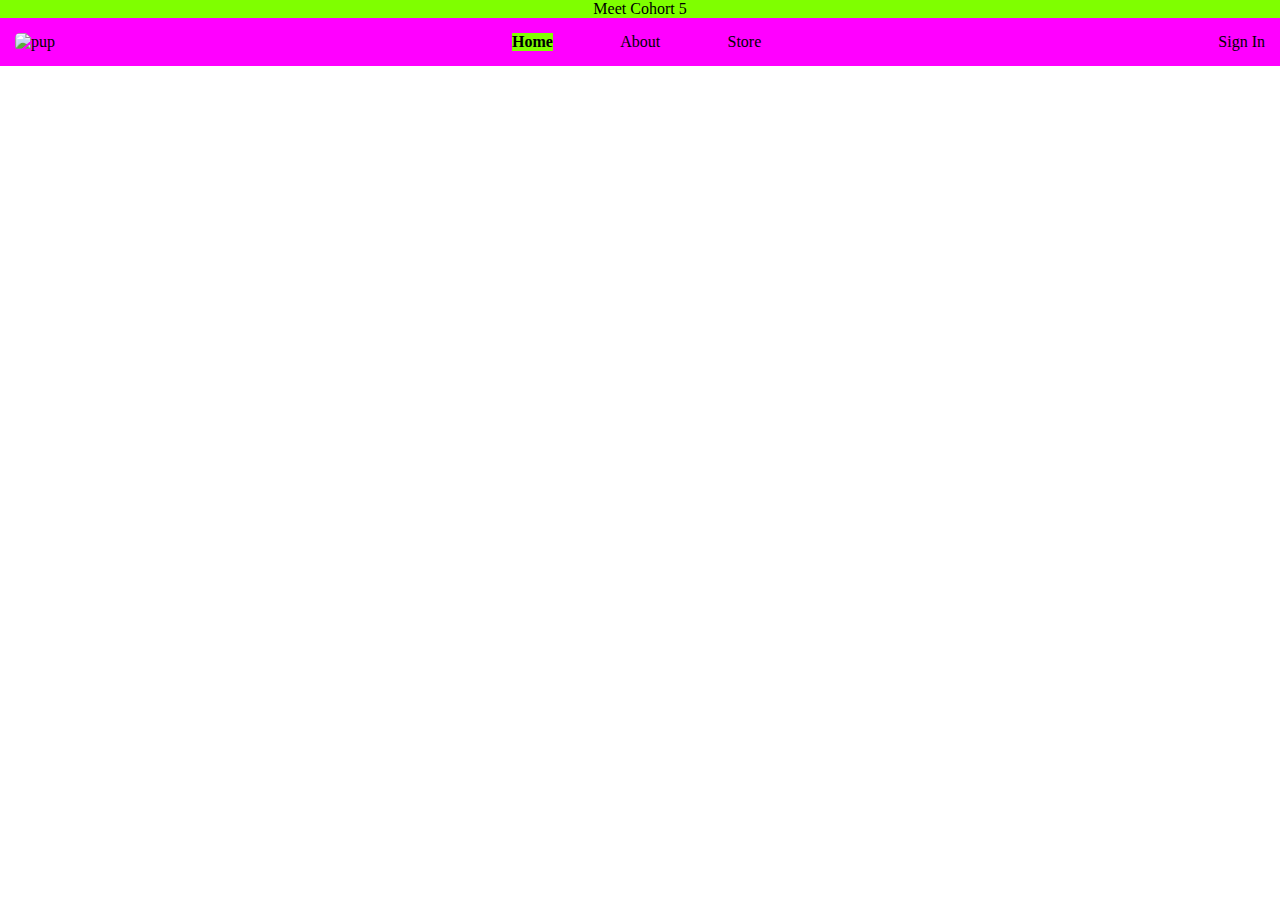
==== index.html @ 69b4f4ca "created navbar" ====
<!DOCTYPE html>
<html lang="en">
  <head>
    <meta charset="UTF-8" />
    <meta name="viewport" content="width=device-width, initial-scale=1.0" />
    <meta http-equiv="X-UA-Compatible" content="ie=edge" />
    <link type="text/css" href="index.css" rel="stylesheet" />
    <title>Meet Cohort 5</title>
  </head>
  <body>
    <div class="nav-title">
      Meet Cohort 5
    </div>
    <div class="top-nav">
      <div>
        <img
          class="pup"
          src="https://gfp-2a3tnpzj.stackpathdns.com/wp-content/uploads/2019/11/Grin-f1.jpg"
          alt="pup"
        />
      </div>
      <div class="pagelinks">
        <div class="lit">Home</div>
        <div>About</div>
        <div>Store</div>
      </div>
      <div>Sign In</div>
    </div>
  </body>
</html>
---- index.css ----
body {
  margin: 0px;
}
.top-nav {
  display: flex;
  justify-content: space-between;
  align-items: center;
  background-color: fuchsia;
  padding: 15px;
}
.lit {
  background-color: chartreuse;
  font-weight: bold;
}
.pagelinks {
  width: 30vw;
  display: flex;
  justify-content: space-evenly;
}
.pup {
  width: 10vw;
  border-radius: 5px;
}
.nav-title {
  background-color: chartreuse;
  display: flex;
  justify-content: center;
}
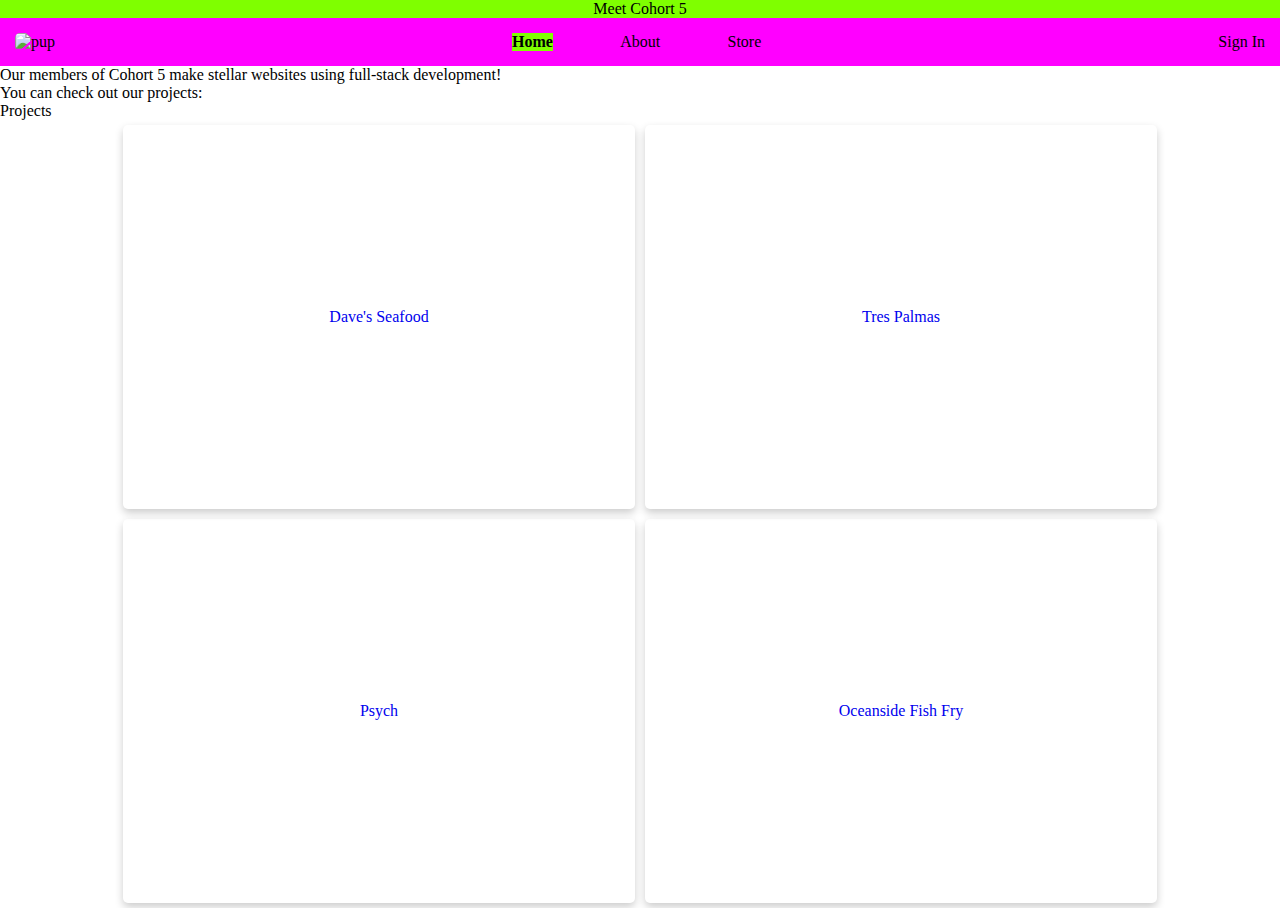
==== commit 7317eb63: "add projects" ====
--- a/index.html
+++ b/index.html
@@ -26,5 +26,42 @@
       </div>
       <div>Sign In</div>
     </div>
+    <div class="main">
+      Our members of Cohort 5 make stellar websites using full-stack
+      development!<br />
+      You can check out our projects: <br />Projects <br />
+      <div class="project-links">
+        <div class="card daves">
+          <a
+            class="project-link"
+            href="https://mikealessi24.github.io/restaurant-website/Dave'sSeafood/home.html"
+            >Dave's Seafood</a
+          >
+        </div>
+        <div class="card palmas">
+          <a
+            class="project-link"
+            href="https://westmoz.github.io/restaurant-website/"
+            >Tres Palmas</a
+          >
+        </div>
+      </div>
+      <div class="project-links">
+        <div class="card psych">
+          <a
+            class="project-link"
+            href="https://benanna2019.github.io/Psych-Restaurant-Website/Psych%20Restaurant/index.html"
+            >Psych</a
+          >
+        </div>
+        <div class="card oceanside">
+          <a
+            class="project-link"
+            href="https://rwfarish.github.io/Oceanside-Fish-Fry/Restaurant/JRS%201.html"
+            >Oceanside Fish Fry</a
+          >
+        </div>
+      </div>
+    </div>
   </body>
 </html>
--- a/index.css
+++ b/index.css
@@ -26,3 +26,47 @@
   display: flex;
   justify-content: center;
 }
+
+.card {
+  box-shadow: 0 4px 8px 0 rgba(0, 0, 0, 0.2);
+  transition: 0.3s;
+  width: 40%;
+  height: 30vw;
+  border-radius: 5px;
+  display: flex;
+  justify-content: center;
+  align-items: center;
+  margin: 5px;
+}
+
+.card:hover {
+  box-shadow: 0 8px 16px 0 rgba(0, 0, 0, 0.2);
+}
+.project-link {
+  text-decoration: none;
+}
+.project-link:visited {
+  text-decoration: none;
+  color: blue;
+}
+.project-links {
+  display: flex;
+  justify-content: center;
+}
+
+.daves {
+  background-image: url("https://scontent-mia3-2.xx.fbcdn.net/v/t1.0-9/13620836_1052979291404432_6329844564851006760_n.jpg?_nc_cat=109&_nc_sid=85a577&_nc_ohc=di-peWdtnPUAX-UAoj5&_nc_ht=scontent-mia3-2.xx&oh=74c26738aade005c24dc557fd0ad046d&oe=5F54B8C7");
+  background-size: cover;
+}
+.palmas {
+  background-image: url("https://trespalmasacai.com/wp-content/uploads/2019/04/Shot.jpg");
+  background-size: cover;
+}
+.psych {
+  background-image: url("https://images4.alphacoders.com/857/857592.jpg");
+  background-size: cover;
+}
+.oceanside {
+  background-image: url("https://pbs.twimg.com/media/EPyU2HiWAAALlSv.jpg");
+  background-size: cover;
+}
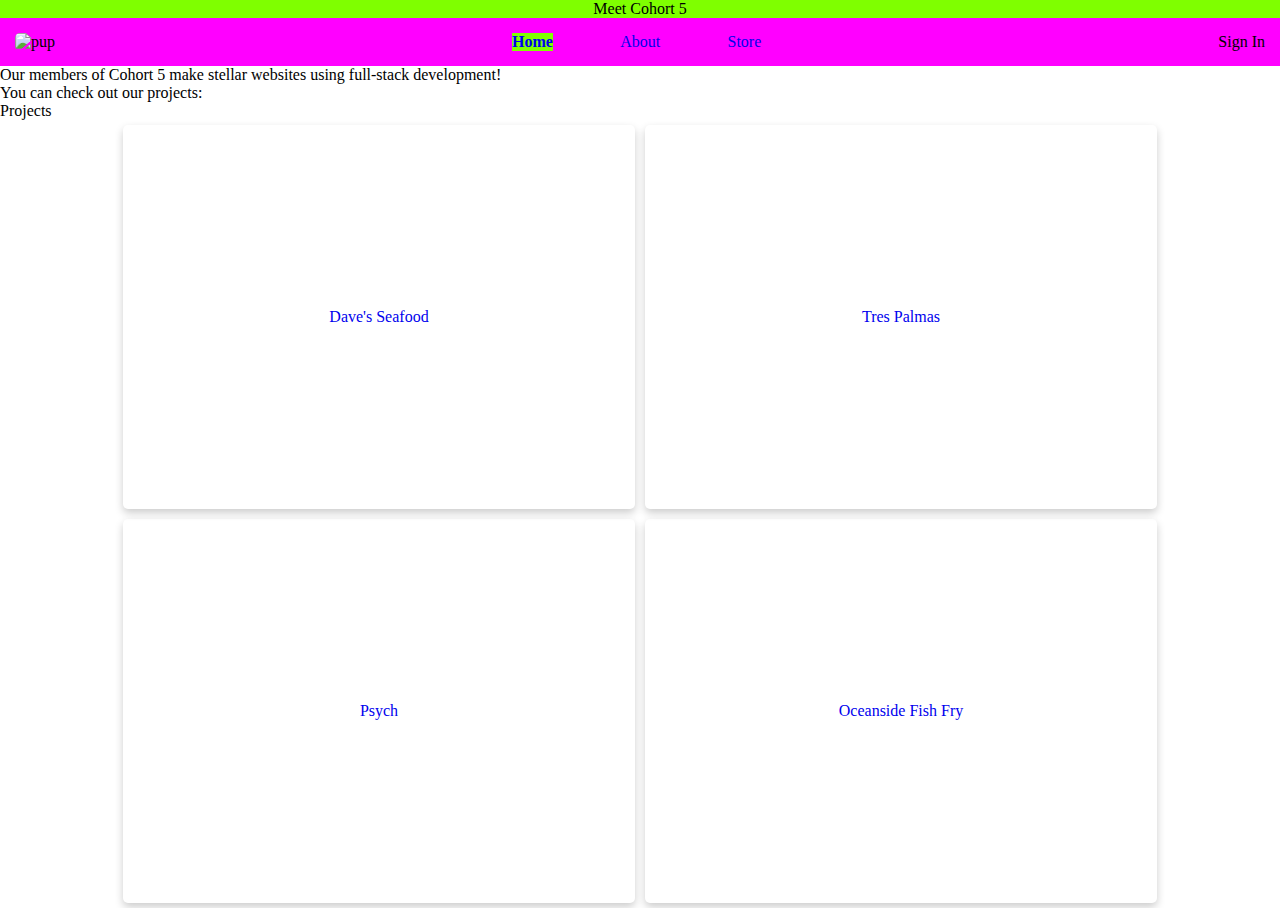
==== commit 4bdb26b8: "copy and paste nav. disgusting" ====
--- a/index.html
+++ b/index.html
@@ -20,9 +20,9 @@
         />
       </div>
       <div class="pagelinks">
-        <div class="lit">Home</div>
-        <div>About</div>
-        <div>Store</div>
+        <div class="lit"><a href="index.html">Home</a></div>
+        <div><a href="about.html">About</a></div>
+        <div><a href="store.html">Store</a></div>
       </div>
       <div>Sign In</div>
     </div>
--- a/index.css
+++ b/index.css
@@ -70,3 +70,10 @@
   background-image: url("https://pbs.twimg.com/media/EPyU2HiWAAALlSv.jpg");
   background-size: cover;
 }
+a {
+  text-decoration: none;
+}
+a:visited {
+  text-decoration: none;
+  color: blue;
+}
